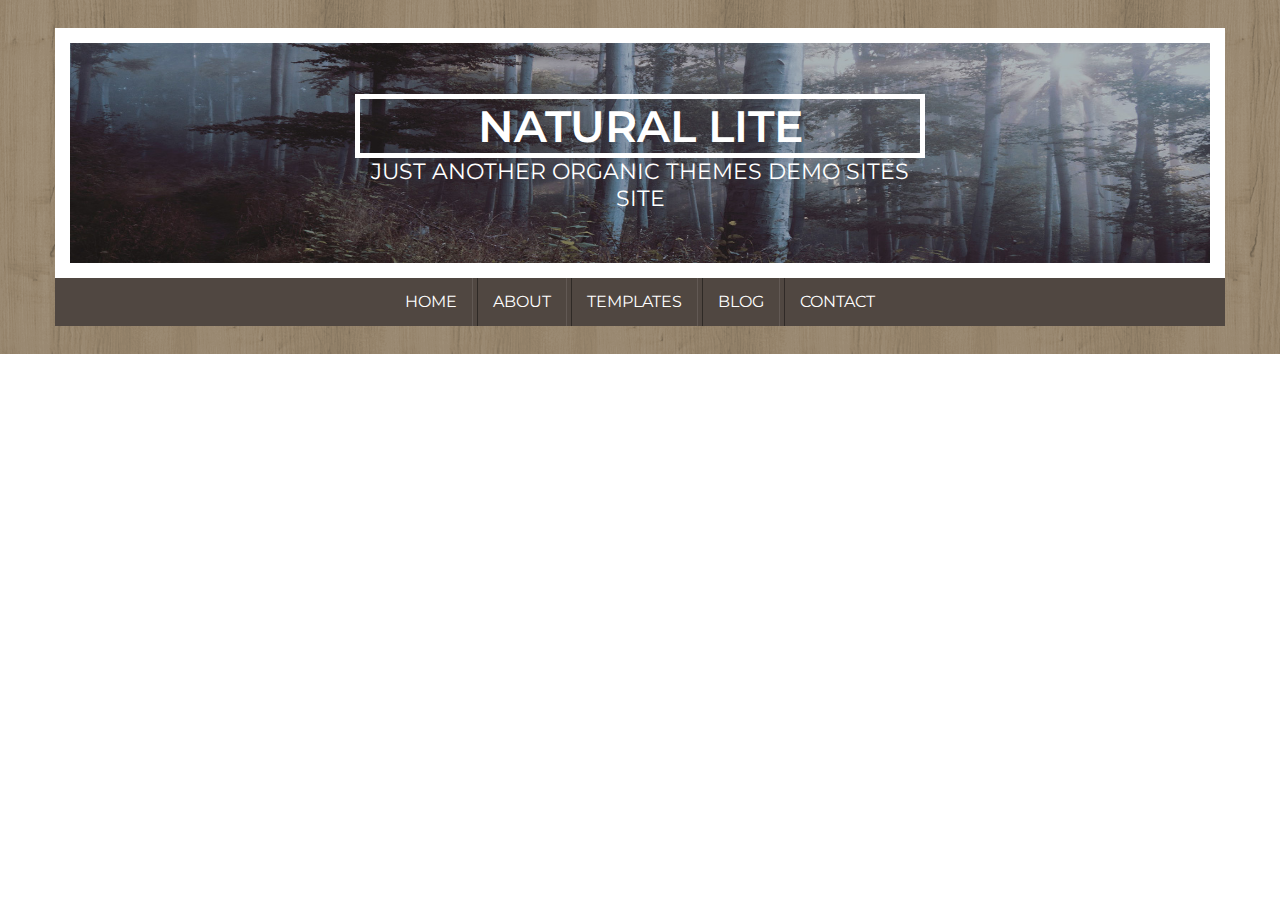
==== index.html @ 27ba9e58 "esercizio con header e menu." ====
<!DOCTYPE html>
<html lang="en" dir="ltr">
  <head>
    <meta charset="utf-8">
    <title>Esercizio wordpress- Andy ukpe</title>
    <link rel="stylesheet" type="text/css" href="css/style.css">
    <link href="https://fonts.googleapis.com/css2?family=Manrope&family=Montserrat:wght@300;600&display=swap" rel="stylesheet">
  </head>
  <body>
    <!--pagina-->
    <div class="page">
      <!--header-->
      <header>
        <div class="contenitore">
          <img src="img/background-header.jpg">
          <div class="text">
            <h1>NATURAL LITE</h1>
            <p>JUST ANOTHER ORGANIC THEMES DEMO SITES SITE</p>
          </div>
        </div>

          <div class="menu">
            <ul>
              <li>HOME</li>
              <li>ABOUT</li>
              <li>TEMPLATES</li>
              <li>BLOG</li>
              <li>CONTACT</li>
            </ul>
          </div>


      </header>
      <!--fine header-->
    </div>
    <!--main-->
    <main>
      <!--colonna sinistra-->
      <div class="col sinistra">
        <div class="box"></div>
        <div class="box"></div>
        <div class="box"></div>
      </div>
      <!--fine colonna sinistra-->

      <!--colonna centrale-->
      <div class="col centrale">
        <div class="article">
          <div class="titolo">
            <h2></h2>
            <div class="sottotitolo"></div>
          </div>
          <div class="immagine"></div>
          <div class="corpo"></div>
          <div class="conttatti"></div>
        </div>
      </div>
      <!--fine colonna centrale-->

      <!--colonna destra-->
      <div class="col destra">
        <div class="box barra-ricerca"></div>
        <div class="box"></div>
      </div>
      <!--fine colonna di destra-->

      <!--footer-->
      <div></div>
      <div></div>
      <div></div>
      <div></div>
      <div></div>
      <div></div>
      <!--fine footer-->
    </main>
    <!--main-->
    <!--fine pagina-->
  </body>
</html>
---- css/style.css ----
/*regole generali*/
*{
  margin: 0;
  padding: 0;
  box-sizing: border-box;
}
/*fine regole generali*/

/*impostazione pagina*/
.page{
  background-image: url(../img/sfondo.png);
  padding: 28px 55px;
}

/*fine impostazione pagina*/

/*header*/
header .contenitore{
  height: 250px;
  width: 100%;
  margin: auto;
  border: 15px solid white;
  position: relative;
}
img{
  height: 100%;
  width: 100%;
}
header .contenitore .text{
  color: white;
  text-align: center;
  font-size: 22px;
  font-family: "montserrat"; sans-serif;
  position: absolute;
  top: 50%;
  left:50%;
  transform: translate(-50%, -50%)
}
header .contenitore .text h1{
  font-weight: 600;
  border: 5px solid white;
}
header .menu{
  background-color: #504741;
  text-align: center;
  padding: 0;
  margin: 0;
}
header .menu ul li{
  list-style-type: none;
  display: inline-block;
  padding: 0 15px;
  line-height: 48px;
  color: white;
  font-family: "montserrat"; sans-serif;
  margin: 0;
  border-left: 1px solid rgba(0, 0, 0, .4);
  border-right: 1px solid rgba(255, 255, 255, .1);
}
header .menu ul li:hover{
  background-color: rgba(48, 43, 39, 0.8);
}
header .menu ul li:first-child{
border-left: none;
}
header .menu ul li:last-child{
border-right: none;
}
/*fine header*/
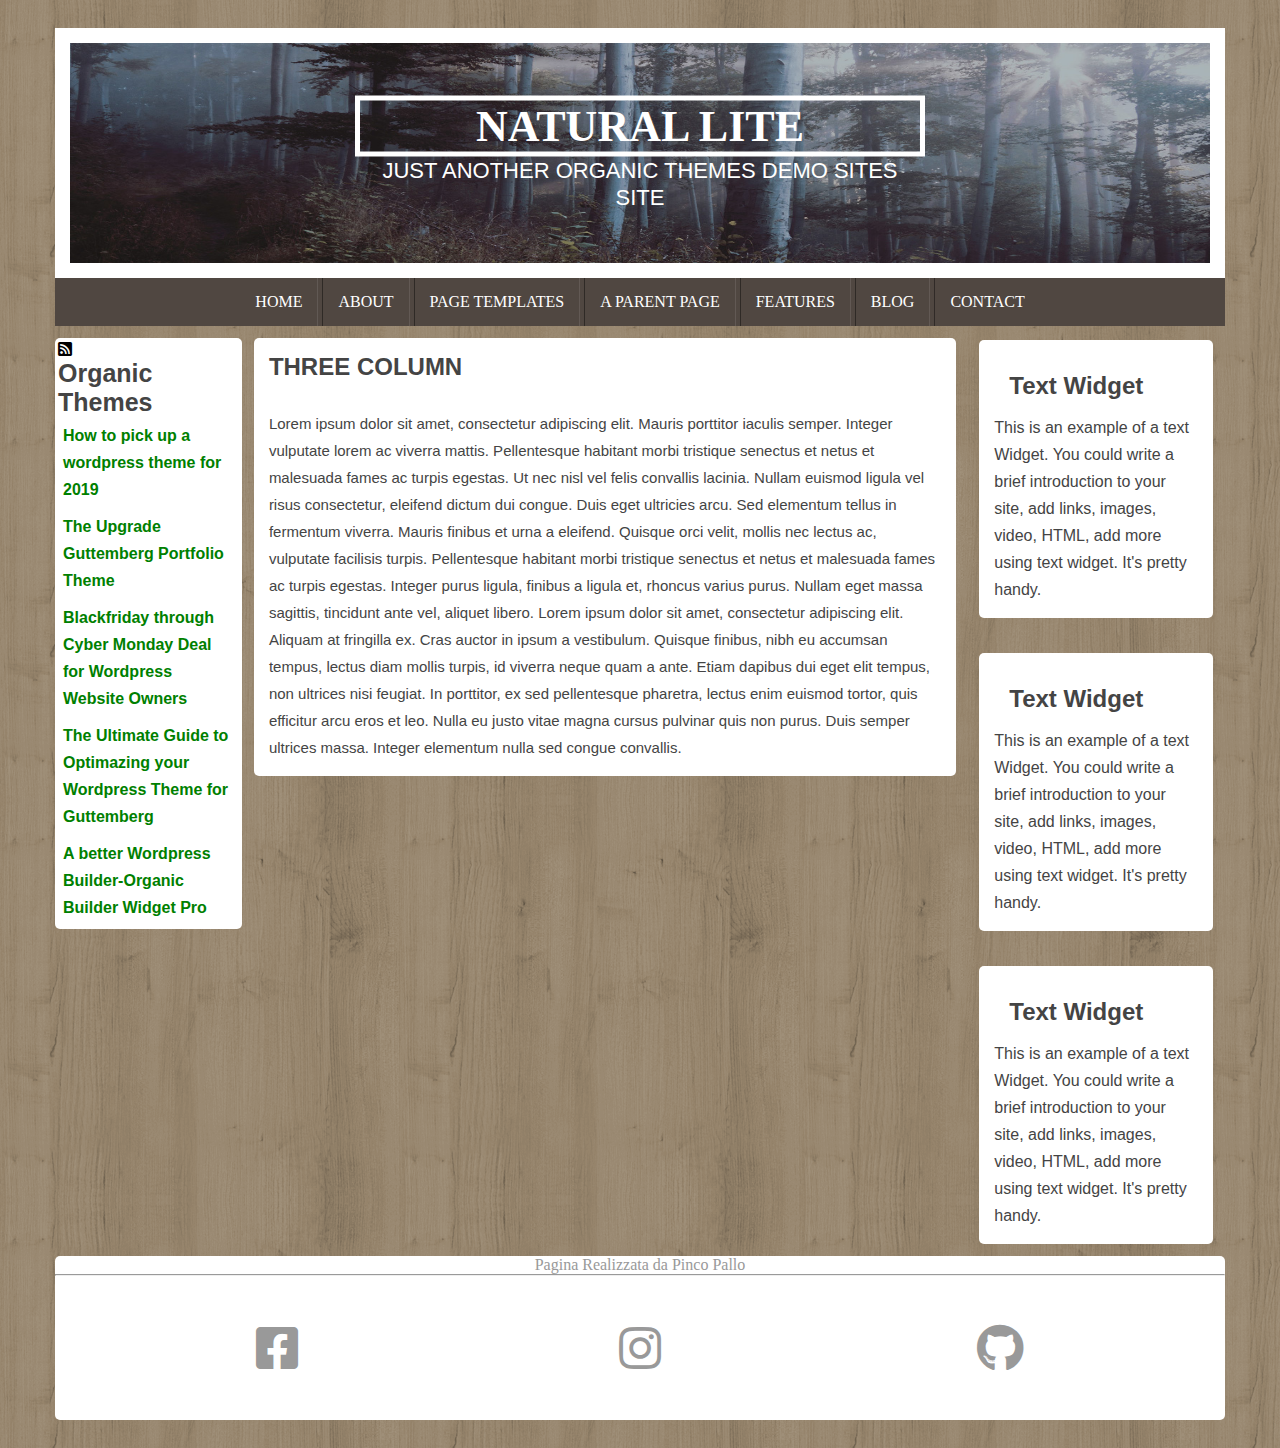
==== commit 6f11755f: "consegna esercizio con footer" ====
--- a/index.html
+++ b/index.html
@@ -4,7 +4,8 @@
     <meta charset="utf-8">
     <title>Esercizio wordpress- Andy ukpe</title>
     <link rel="stylesheet" type="text/css" href="css/style.css">
-    <link href="https://fonts.googleapis.com/css2?family=Manrope&family=Montserrat:wght@300;600&display=swap" rel="stylesheet">
+    <link rel="stylesheet" href="cdnjs.cloudflare.com/ajax/libs/font-awesome/5.13.0/css/all.min.css">
+    <link rel="stylesheet" href="https://cdnjs.cloudflare.com/ajax/libs/font-awesome/5.13.0/css/all.min.css">
   </head>
   <body>
     <!--pagina-->
@@ -23,7 +24,9 @@
             <ul>
               <li>HOME</li>
               <li>ABOUT</li>
-              <li>TEMPLATES</li>
+              <li>PAGE TEMPLATES</li>
+              <li>A PARENT PAGE</li>
+              <li>FEATURES</li>
               <li>BLOG</li>
               <li>CONTACT</li>
             </ul>
@@ -32,48 +35,102 @@
 
       </header>
       <!--fine header-->
+
+      <!--main-->
+      <main>
+        <!--colonna sinistra-->
+          <div class="box theme">
+            <div class"feed">
+              <i class="fas fa-rss-square news"></i>
+              <h3>Organic<br>Themes</h3>
+            </div>
+              <p>How to pick up a wordpress theme for 2019</p>
+              <p>The Upgrade Guttemberg Portfolio Theme</p>
+              <p>Blackfriday through Cyber Monday Deal for Wordpress Website Owners</p>
+              <p>The Ultimate Guide to Optimazing your Wordpress Theme for Guttemberg</p>
+              <p>A better Wordpress Builder-Organic Builder Widget Pro</p>
+          </div>
+        <!--fine colonna sinistra-->
+
+        <!--colonna centrale-->
+        <div class="box centrale">
+            <h2>THREE COLUMN</h2>
+            <p class="corpo">Lorem ipsum dolor sit amet, consectetur adipiscing
+              elit. Mauris porttitor iaculis semper. Integer vulputate lorem ac
+              viverra mattis. Pellentesque habitant morbi tristique senectus et
+              netus et malesuada fames ac turpis egestas. Ut nec nisl vel felis
+              convallis lacinia. Nullam euismod ligula vel risus consectetur,
+              eleifend dictum dui congue. Duis eget ultricies arcu. Sed
+              elementum tellus in fermentum viverra. Mauris finibus et urna a
+              eleifend. Quisque orci velit,     mollis nec lectus ac, vulputate
+              facilisis turpis. Pellentesque habitant morbi tristique senectus
+              et netus et malesuada fames ac turpis egestas. Integer purus
+              ligula, finibus a ligula et, rhoncus varius purus.
+              Nullam eget massa sagittis, tincidunt ante vel, aliquet libero.
+              Lorem ipsum dolor sit amet, consectetur adipiscing elit. Aliquam
+              at fringilla ex. Cras auctor in ipsum a vestibulum. Quisque
+              finibus, nibh eu accumsan tempus, lectus diam mollis turpis,
+              id viverra neque quam a ante. Etiam dapibus dui eget elit tempus,
+              non ultrices nisi feugiat. In porttitor, ex sed pellentesque
+              pharetra, lectus enim euismod tortor, quis efficitur arcu eros et
+              leo. Nulla eu justo vitae magna cursus pulvinar quis non purus.
+              Duis semper ultrices massa. Integer elementum nulla sed congue
+              convallis.
+            </p>
+        </div>
+        <!--fine colonna centrale-->
+
+        <!--colonna destra-->
+        <div class="box widgets">
+          <div class="widget uno">
+            <div class="title widget">
+              <h2>Text Widget</h2>
+            </div>
+              <p class="corpo">This is an example of a text Widget. You could write
+                a brief introduction to your site, add links, images, video, HTML,
+                add more using text widget. It's pretty handy.
+              </p>
+
+          </div>
+
+          <div class="widget due">
+            <div class="title widget">
+              <h2>Text Widget</h2>
+            </div>
+              <p class="corpo">This is an example of a text Widget. You could write
+                a brief introduction to your site, add links, images, video, HTML,
+                add more using text widget. It's pretty handy.
+              </p>
+          </div>
+
+          <div class="widget tre">
+            <div class="title widget">
+              <h2>Text Widget</h2>
+            </div>
+              <p class="corpo">This is an example of a text Widget. You could write
+                a brief introduction to your site, add links, images, video, HTML,
+                add more using text widget. It's pretty handy.
+              </p>
+          </div>
+        </div>
     </div>
-    <!--main-->
-    <main>
-      <!--colonna sinistra-->
-      <div class="col sinistra">
-        <div class="box"></div>
-        <div class="box"></div>
-        <div class="box"></div>
-      </div>
-      <!--fine colonna sinistra-->
-
-      <!--colonna centrale-->
-      <div class="col centrale">
-        <div class="article">
-          <div class="titolo">
-            <h2></h2>
-            <div class="sottotitolo"></div>
-          </div>
-          <div class="immagine"></div>
-          <div class="corpo"></div>
-          <div class="conttatti"></div>
-        </div>
-      </div>
-      <!--fine colonna centrale-->
-
-      <!--colonna destra-->
-      <div class="col destra">
-        <div class="box barra-ricerca"></div>
-        <div class="box"></div>
-      </div>
-      <!--fine colonna di destra-->
+        <!--fine colonna di destra-->
+      </main>
+      <!--main-->
 
       <!--footer-->
-      <div></div>
-      <div></div>
-      <div></div>
-      <div></div>
-      <div></div>
-      <div></div>
+      <footer>
+        <div>Pagina Realizzata da Pinco Pallo</div>
+        <hr>
+        <div class="icons">
+          <i class="fab fa-facebook-square fb"></i>
+          <i class="fab fa-instagram icon ig"></i>
+          <i class="fab fa-github icon gh"></i>
+        </div>
+      </footer>
       <!--fine footer-->
-    </main>
-    <!--main-->
+
+    </div>
     <!--fine pagina-->
   </body>
 </html>
--- a/css/style.css
+++ b/css/style.css
@@ -7,14 +7,16 @@
 /*fine regole generali*/
 
 /*impostazione pagina*/
-.page{
+body {
   background-image: url(../img/sfondo.png);
   padding: 28px 55px;
 }
 
 /*fine impostazione pagina*/
 
-/*header*/
+/*HEADER*/
+
+/*contenitore*/
 header .contenitore{
   height: 250px;
   width: 100%;
@@ -40,6 +42,10 @@
   font-weight: 600;
   border: 5px solid white;
 }
+header .contenitore .text p{
+  color: white;
+}
+/*menu*/
 header .menu{
   background-color: #504741;
   text-align: center;
@@ -61,9 +67,108 @@
   background-color: rgba(48, 43, 39, 0.8);
 }
 header .menu ul li:first-child{
-border-left: none;
+  border-left: none;
 }
 header .menu ul li:last-child{
-border-right: none;
+  border-right: none;
 }
 /*fine header*/
+
+/*MAIN*/
+main:after{
+  content: "";
+  display: table;
+  clear: both;
+}
+
+/*box sinistra*/
+main .box.theme{
+  background-color: white;
+  float: left;
+  width: 16%;
+  border-radius: 5px;
+  margin: 1%;
+  margin-left: 0;
+  padding: 3px;
+}
+main .feed .news{
+display: inline-block;
+}
+main .box h3{
+  color: #444;
+  font-size: 25px;
+  font-family: sans-serif;
+}
+main .box.theme p{
+  color: green;
+  padding: 5px;
+  font-family: sans-serif;
+  font-weight: 600;
+}
+
+/*box centrale*/
+main .box.centrale{
+  background-color: white;
+  float: left;
+  width: 60%;
+  border-radius: 5px;
+  margin: 1%;
+  margin-left: auto;
+  color:black;
+  font-family: sans-serif
+}
+main .box.centrale > * {
+  padding:15px;
+}
+main .box.centrale p {
+  line-height: 27px;
+  font-size: 15px;
+  font-family: sans-serif;
+}
+ /*box destra*/
+ .box.widgets{
+  width: 20%;
+  float: left;
+  margin: 1%;
+  margin-right: 0%;
+ }
+ main .box .widget{
+  background-color: white;
+  border-radius: 5px;
+  padding: 15px;
+  margin-top: 15%;
+ }
+main .box .widget:first-child{
+  margin-top: 1%;
+}
+main .box.widget,h2,p{
+  font-family: sans-serif;
+  color:#444;
+  line-height: 27px;
+}
+/*fine main*/
+
+/*FOOTER*/
+footer{
+  background-color: white;
+  border-radius: 5px;
+  text-align:center;
+  color:#999;
+}
+/*icone*/
+footer .icons{
+  padding:48px;
+}
+footer .icons i{
+  font-size: 48px;
+  position: relative;
+}
+footer .icons .fb{
+  position:absolute;
+  left: 20%;
+}
+footer .icons .gh{
+  position:absolute;
+  right: 20%;
+}
+/*fine footer*/
